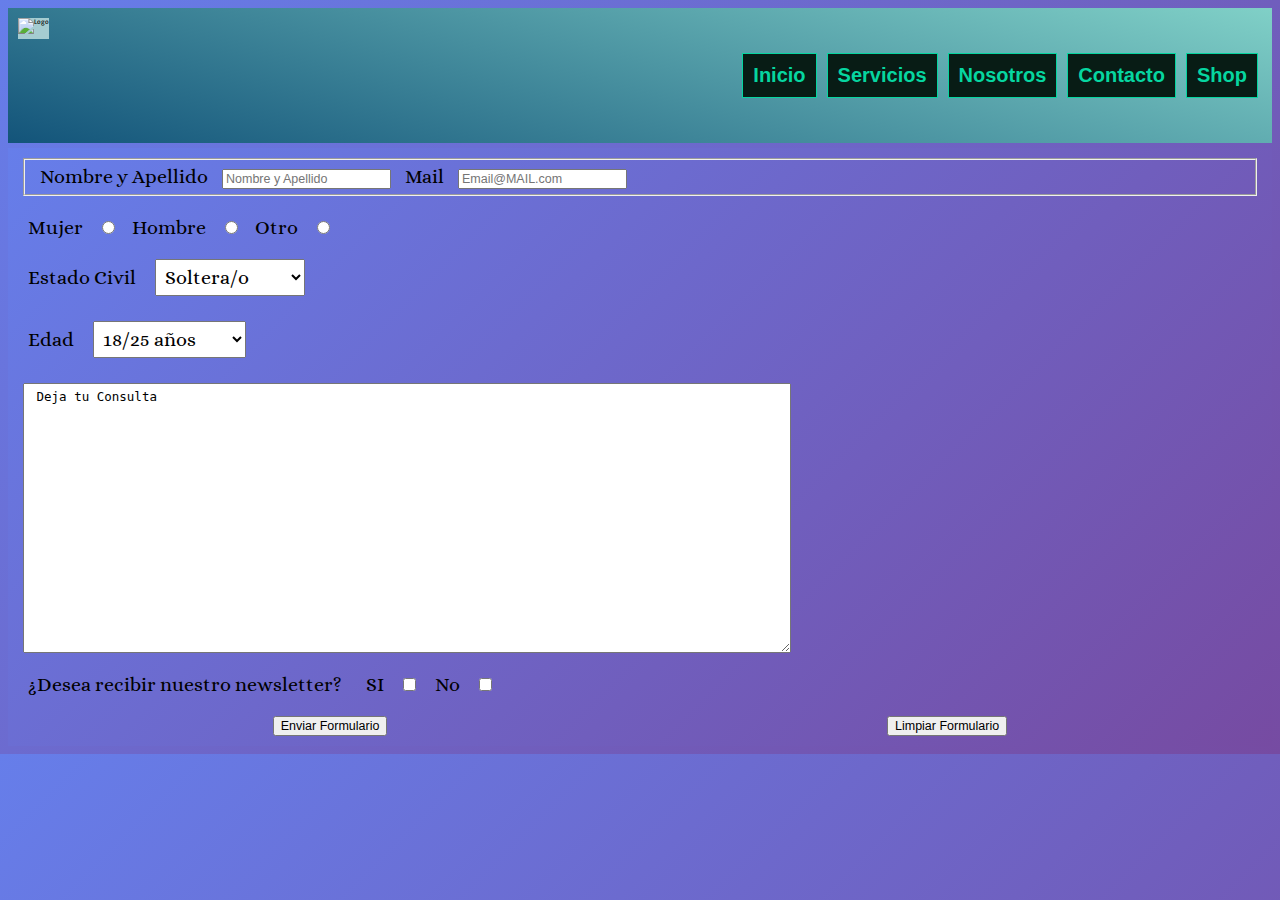
==== contacto.html @ a93e9310 "Proyecto Curso Coder" ====
<!DOCTYPE html>
<html lang="en">
<head>
	<head>
  <meta charset="UTF-8">
    <meta name="viewport" content="width=device-width, initial-scale=1.0">

    <title>ContactoHomeGoodsCo.</title>

    <meta name="description" content="Si queres contactarte con nosotros, llamanos, mandanos un mail o buscanos en nuestras redes sociales">

    <meta name="keywords" content="diseño de interiores, diseño interior, decoración, herrería, carpintería, tapicería, reciclaje">

    <link rel="stylesheet" href="https://cdn.jsdelivr.net/npm/bootstrap@4.5.3/dist/css/bootstrap.min.css" integrity="sha384-TX8t27EcRE3e/ihU7zmQxVncDAy5uIKz4rEkgIXeMed4M0jlfIDPvg6uqKI2xXr2" crossorigin="anonymous">
    <script src="https://code.jquery.com/jquery-3.5.1.slim.min.js" integrity="sha384-DfXdz2htPH0lsSSs5nCTpuj/zy4C+OGpamoFVy38MVBnE+IbbVYUew+OrCXaRkfj" crossorigin="anonymous"></script>
    <script src="https://cdn.jsdelivr.net/npm/bootstrap@4.5.3/dist/js/bootstrap.bundle.min.js" integrity="sha384-ho+j7jyWK8fNQe+A12Hb8AhRq26LrZ/JpcUGGOn+Y7RsweNrtN/tE3MoK7ZeZDyx" crossorigin="anonymous"></script>
    
    <link rel="stylesheet" type="text/css" href="css/EstilosHomeGoodsCo.css">
    <link href="https://fonts.googleapis.com/css2?family=Alice&family=Libre+Baskerville&family=Merriweather+Sans:wght@300&display=swap" rel="stylesheet">
    <link rel="stylesheet" href="https://cdnjs.cloudflare.com/ajax/libs/font-awesome/4.7.0/css/font-awesome.min.css">

</head>


<body class="FondoContacto">

	<header class="container-fluid">
		<div class= "row">
			<div class= "col-lg-12 col-md-12 col-sm-12">
				<div id="logo">
					<img src="imagenes/logo.png"alt="Logo" width="30vh">	
				</div>
			</div>	
		</div>

		<nav class="Menu">
			<ul>
				<li> <a href="index.html"> Inicio </a></li>
					
				<li><a href="servicios.html"> Servicios </a>
					<ul>
						<li>Productos</li>
						<li>Asesoría</li>
					</ul>
				</li>

				<li><a href="nosotros.html"> Nosotros</a></li>

				<li><a href="contacto.html"> Contacto </a></li>

				<li><a href="shop.html"> Shop </a></li>
			</ul>
		</nav>
	</header>

	<main class="FondoContacto">
		<form class="Data"> 
	  		<fieldset class="TextoFormulario">
				<label class="Data" for="Nombre y Apellido">Nombre y Apellido</label>
				<input type="text" name="Nombre y Apellido" placeholder="Nombre y Apellido">

				<label class="Data"for="Mail">Mail</label>
				<input type="text" name="Mail" placeholder="Email@MAIL.com">
			</fieldset>
		</form>

		<form class="Data">
					<label class="Data" for="Mujer">Mujer</label>
					<input type="radio" name="Género">
					<label class="Data" for="Hombre">Hombre</label>	
					<input type="radio" name="Género">
					<label class="Data" for="Otro">Otro</label>
					<input type="radio" name="Género">
		</form>

		<form class="Data">	
			<label class="Data"for="Estado Civil">Estado Civil</label>
				<select class="Data" name= "Estado Civil">
					<option class="Data" value="Soltera/o">Soltera/o</option>
					<option  class="Data" value="Convivente">Convivente</option>
					<option class="Data" value="Casada/o">Casada/o</option>
					<option class="Data" value="Viuda/o">Viuda/o</option>
					<option class="Data" value="Separada/o">Separada/o>
					<option class="Data" value="Divorciada/o">Divorciada/o</option>
				</select>
	
		</form>			

		<form class="Data">	
			<label class="Data"for="Estado Civil">Edad</label>
				<select class="Data" name= "Estado Civil">
					<option class="Data" value="18-25 años">18/25 años</option>
					<option  class="Data" value="26-40 años">26/40 años</option>
					<option class="Data" value="41-60 años/o">41/60 años</option>
					<option class="Data" value="61 años o más">61 años o más</option>
				</select>
	
		</form>			

		<div class="Data">
			<textarea placeholder="Deja tu Consulta" class="TextArea"> Deja tu Consulta
			</textarea>
		</div>

		<div Class="TextoFormulario">
			<label class="Data" for="name">¿Desea recibir nuestro newsletter?</label>
			<label class="Data" for="SI">SI</label>
			<input class="Data"type="checkbox" name="Sí">
			<label class="Data" for="NO">No</label>
			<input class="Data" type="checkbox" name="No">
		</div>
	
	
		<div Class="Botones">
			<input type="submit" value="Enviar Formulario"/>
			<input type="reset"	value="Limpiar Formulario"/>	
		</div>
	
	</main>



	<script src="https://code.jquery.com/jquery-3.5.1.slim.min.js" integrity="sha384-DfXdz2htPH0lsSSs5nCTpuj/zy4C+OGpamoFVy38MVBnE+IbbVYUew+OrCXaRkfj" crossorigin="anonymous"></script>
    <script src="https://cdn.jsdelivr.net/npm/popper.js@1.16.1/dist/umd/popper.min.js" integrity="sha384-9/reFTGAW83EW2RDu2S0VKaIzap3H66lZH81PoYlFhbGU+6BZp6G7niu735Sk7lN" crossorigin="anonymous"></script>
    <script src="https://stackpath.bootstrapcdn.com/bootstrap/4.5.2/js/bootstrap.min.js" integrity="sha384-B4gt1jrGC7Jh4AgTPSdUtOBvfO8shuf57BaghqFfPlYxofvL8/KUEfYiJOMMV+rV" crossorigin="anonymous"></script>
	
</body>
</html>
---- css/EstilosHomeGoodsCo.css ----
* {
	box-sizing:border-box;
	font-size:62.5%;
}

body{
	font-family: 'Alice', serif;
	font-family: 'Libre Baskerville', serif;
	font-family: 'Merriweather Sans', sans-serif;
	margin:left; 
}

header{
	display:flex;
	flex-direction: row;
	justify-content: space-between;
	background-image:linear-gradient(15deg, #13547a 0%, #80d0c7 100%);
	height:15vh;
}	

#logo img {
	margin: 10px;
	width:20vh;
	align-content: left;
	background-color:#a5ccd1;
}

.Menu{
	display: flex;
	flex-direction: row;
	justify-content: space-between;
	align-items:center;
	align-content:flex-end;
}

ul {
	display:flex;
	flex-direction: row;
	justify-content: space-between;
	padding:5px;
	margin:4px;
	align-items: center;
	list-style: none;
	font-family:'Baskerville', sans-serif;
	font-size:1rem;
	color:#06D6A0;
	font-weight: bold;
	text-decoration: none;

}	

li{ 
	background-color:#081C15;
	display:inline-block;
	position:relative;
	font-size:1rem; 
	list-style: none;	
	border: solid 1px;
	padding:5px;
	margin:5px;

}

ul ul {
	position:absolute;
	display:none;
	text-decoration:none;
	font-family: 'Baskerville', sans-serif;
	color:#06D6A0;
	border: solid 1px;
}	

ul ul li {
	list-style:none;
	font-family:'Baskerville', sans-serif;
	text-decoration:none;
	font-size:1.5rem;
	color:#06D6A0;
	padding:2px;
	margin:2px;
	border:solid 1px;
}

ul li:hover ul {
	display:block;
	list-style:none;
	font-family:'Baskerville', sans-serif;
	text-decoration:none;
	font-size:1rem;
	color:#06D6A0;
	padding:2px;
	margin:2px;
	overflow: hidden;
	z-index:1;
}

a {
	display:inline-block;
	width:auto;
	position:relative;
	font-size:2rem; 
	list-style:none;
	text-decoration:none;
	font-family:'Baskerville', sans-serif;
	color:#06D6A0;
	padding:5px;
}


main section {
	background-image:linear-gradient(to top, #9890e3 0%, #b1f4cf 100%);
	text-align:justify;
}

main aside{
	background-color:#10002B;
	text-align:justify;
}

img{
	padding-bottom: 5px;
	margin:5px;
}

.Titulos{
	font-family: 'Alice', serif;
	color:#7400B8;
	font-weight:bold;
	padding:5px;
	margin:5px;
	font-size:2rem;
	line-height:2.5rem;
	background-color:#83c5be;
}

.TextoPrincipal{
	font-family: 'Libre Baskerville', serif;
	color:#2B2429;
	font-weight:normal;
	font-size:2rem;
	padding:5px;
	text-align:justify;
}

.TextoSecundario{
	font-family:'Libre Baskerville', serif;
	color:black;
	font-weight:normal;
	font-size:1.7rem;
	padding:5px;
	text-align:justify;
}

.TextoAside{
	font-family:'Libre Baskerville', serif;
	color:white;
	font-weight:normal;
	font-size:1.7rem;
	padding:5px;
	text-align:justify;

}

#cuadros div {
	background-image: linear-gradient(15deg, #13547a 0%, #80d0c7 100%);
	text-align:justify;
}

footer{
    background-image: linear-gradient(to right, #74ebd5 0%, #9face6 100%); !important;
}


.TitulosFooter{
    text-align: center;
    background-image: linear-gradient(to top, #5f72bd 0%, #9b23ea 100%);
    padding: 3px;
    color: 264653;
    font-family: 'Merriweather Sans', sans-serif;
    font-size: 2rem;
    font-weight: bold;
}

.TextoPieFooter {
    font-size: 1.5rem;
    text-align: center;
}

.fa {
	padding: 1rem;
	font-size: 4rem !important;
	text-align: center;
	text-decoration: none !important;	
	margin: 5px 2px;
	color:#1B3A4B;
}

.fa:hover {
    opacity: 0.7;
}


                 /*HTML NOSOTROS*/

.FondoNosotros{
	background-color: #006466;

}

.TitulosNosotros{
	display: flex;
	flex-direction: wrap-row;
	justify-content:flex-start;
	align-items: right;
	font-family: 'Alice', serif;
	color:#b7e4c7;
	font-weight: bold;
	font-size: 2.5rem;
	text-decoration-line: underline;
	margin:10px;
	line-height: 3rem;

}

.TextoPrincipalNosotros{
	margin:10px;
	font-family: 'Libre Baskerville', serif;
	color: white;
	font-weight: normal;
	font-size: 2rem;
	
}


               /*HTML SERVICIOS*/

.FondoServicios{
	background-image: linear-gradient(to right, #3ab5b0 0%, #3d99be 31%, #56317a 100%);
	padding:10px;
	text-align: center;
}

section.ContenedorGrid div{
	padding: 10px;
}

.ContenedorGrid{
	display:grid;
	grid-template-columns: repeat (3,1fr);
	grid-template-rows: repeat (3, 1fr 3fr 2fr);
	grid-gap:5px;
}

section.ContenedorGrid div{
	padding: 10px;
}

.ContenedorGrid{
	display:grid;
	grid-template-columns: repeat (3,1fr);
	grid-template-rows: repeat (3, 1fr 3fr 2fr);
	grid-gap:5px;
}

section .ContenedorGrid {
	padding:5px;
}

.Iluminacion {
	font-family: 'Alice', serif;
	color:#7400B8;
	font-weight:bold;
	padding:5px;
	margin:5px;
	font-size:2rem;
	line-height:2.5rem;
	background-color:#83c5be;
	
}

.DescripcionLuces{
	font-family: 'Libre Baskerville', serif;
	color:black;
	font-weight: normal;
	font-size: 2.5rem;
}

.FotosLuces {
	display:flex;
	align-items: center;
	justify-content: space-between;
	flex-wrap: row;
}

.LamparaTecho1:hover img{
	transform: scale(2);
	height:10%
	width:10%;
	transition:2s;
}

.LamparaTecho2:hover img{
	transform: scale(2);
	height:10%
	width:10%;
	transition:2s;
}

.LamparaPie:hover img{
	transform: scale(2);
	height:10%
	width:10%;
	transition:2s;
}

.Veladores:hover img{
	transform: scale(2);
	height:10%
	width:10%;
	transition:2s;
}

.Muebles {
	font-family: 'Alice', serif;
	color:#7400B8;
	font-weight:bold;
	padding:5px;
	margin:5px;
	font-size:2rem;
	line-height:2.5rem;
	background-color:#83c5be;
}

.DescripcionMuebles{
	font-family: 'Libre Baskerville', serif;
	color:#2B2429;
	font-weight: normal;
	font-size: 2rem;
}

.FotosMuebles{
	display:flex;
	align-items: center;
	justify-content: space-between;
	flex-wrap: wrap;
	margin:0;
  	padding:0;
  	flex-grow:1;
}

.Biblioteca1:hover img{
	transform: scale(2);
	height:10%
	width:10%;
	transition:2s;
}

.Comedor:hover img{
	transform: scale(2);
	height:10%
	width:10%;
	transition:2s;
}

.Arrime:hover img{
	transform: scale(2);
	height:10%
	width:10%;
	transition:2s;
}

.Sillon:hover img{
	transform: scale(2);
	height:10%
	width:10%;
	transition:2s;
}

.Asesoria {
	font-family: 'Alice', serif;
	color:#7400B8;
	font-weight:bold;
	padding:5px;
	margin:5px;
	font-size:2rem;
	line-height:2.5rem;
	background-color:#83c5be;
}

.DescripcionAsesoria {
	font-family: 'Libre Baskerville', serif;
	color:#2B2429;
	font-weight: normal;
	font-size: 2rem;
}

.FotosAsesoria{
	display:flex;
	align-items: center;
	justify-content: space-between;
	flex-wrap: wrap;	

}

.Balcon:hover img{
	transform: scale(2);
	height:10%
	width:10%;
	transition:2s;
}

.Cuarto3:hover img{
	transform: scale(2);
	height:10%
	width:10%;
	transition:2s;
}

.Cuarto1:hover img{
	transform: scale(2);
	height:10%
	width:10%;
	transition:2s;
}

.Cuarto2:hover img{
	transform: scale(2);
	height:10%
	width:10%;
	transition:2s;
}
.ContenedorGrid{
	display:grid;
	grid-template-columns: repeat (3,1fr);
	grid-template-rows: repeat (3, 1fr 3fr 2fr);
	grid-gap:5px;
}


section .ContenedorGrid {
	padding:10px;
}

.Iluminacion {
	font-family: 'Alice', serif;
	color:#7400B8;
	font-weight:bold;
	padding:5px;
	margin:5px;
	font-size:2rem;
	line-height:2.5rem;
	background-color:#83c5be;
}

.DescripcionLuces{
	font-family: 'Libre Baskerville', serif;
	color:#2B2429;
	font-weight: normal;
	font-size: 2rem;
}

.FotosLuces {
	display:flex;
	align-items: center;
	justify-content: space-between;
	flex-wrap: wrap;	
}

.FotosLuces img:hover{
	flex-grow:1;
	margin:10px;
	justify-content: space-between;
	object-fit: scale-down;
	transform: scale(2);
	height:10%
	width:10%;
	transition:2s; 
	margin:20%;
}

.Muebles {
	font-family: 'Alice', serif;
	color:#7400B8;
	font-weight:bold;
	padding:5px;
	margin:5px;
	font-size:2rem;
	line-height:2.5rem;
	background-color:#83c5be;
}

.DescripcionMuebles{
	font-family: 'Libre Baskerville', serif;
	color:#2B2429;
	font-weight: normal;
	font-size: 2rem;
}

.FotosMuebles{
	display:flex;
	align-items: center;
	justify-content: space-between;
	flex-wrap: wrap;
	margin:0;
  	padding:0;
  	flex-grow:1;
}

.FotosMuebles img:hover{
	flex-grow:1;
	margin:10px;
	justify-content: space-between;
	object-fit: scale-down;
	transform: scale(2);
	height:10%
	width:10%;
	transition:2s; 
	margin:20%;
}

.Asesoria {
	font-family: 'Alice', serif;
	color:#7400B8;
	font-weight:bold;
	padding:5px;
	margin:5px;
	font-size:2rem;
	line-height:2.5rem;
	background-color:#83c5be;
}

.DescripcionAsesoria {
	font-family: 'Libre Baskerville', serif;
	color:#2B2429;
	font-weight: normal;
	font-size: 2rem;
}

.FotosAsesoria{
	display:flex;
	align-items: center;
	justify-content: space-between;
	flex-wrap: wrap;	

}

.FotosAsesoria img:hover{
	flex-grow:1;
	margin:10px;
	justify-content: space-between;
	object-fit: scale-down;
	transform: scale(2);
	height:10%
	width:10%;
	transition:2s; 
	margin:20%;
}



            /*HTML CONTACTO*/


.FondoContacto{
	background-image: linear-gradient(135deg, #667eea 0%, #764ba2 100%);

}

.Data{
	font-family: "Alice", sans-serif;
	font-size:2rem;
	color: black;
	padding:5px;
	margin:5px;
}

.TextoFormulario{
	font-family: "Alice", sans-serif;
	font-size:2rem;
	color: black;
	padding:5px;
	margin:5px;
}

textarea{
	display: flex;
	height: 30vh;
	width: 60vw;
	padding:5px;
	margin:5px;
}

.Botones{
	display: flex;
	justify-content: space-around;
	align-items: center;
	font-family: "Alice", sans-serif;
	font-size:2rem;
	padding:10px;
	margin:5px;
}

               /*HTML SHOP*/

.FondoShop{

	background-color: #83c5be;
}

.PiedeFoto:hover { 
	display:block;
	overflow: hidden;
	z-index:1;
	font-family: 'Merriweather', serif;
	background-color: white;
	color:#6f08c9;
	font-weight: bold;
	font-size:1.7rem;
	padding: 5px;
	text-align: justify;
}
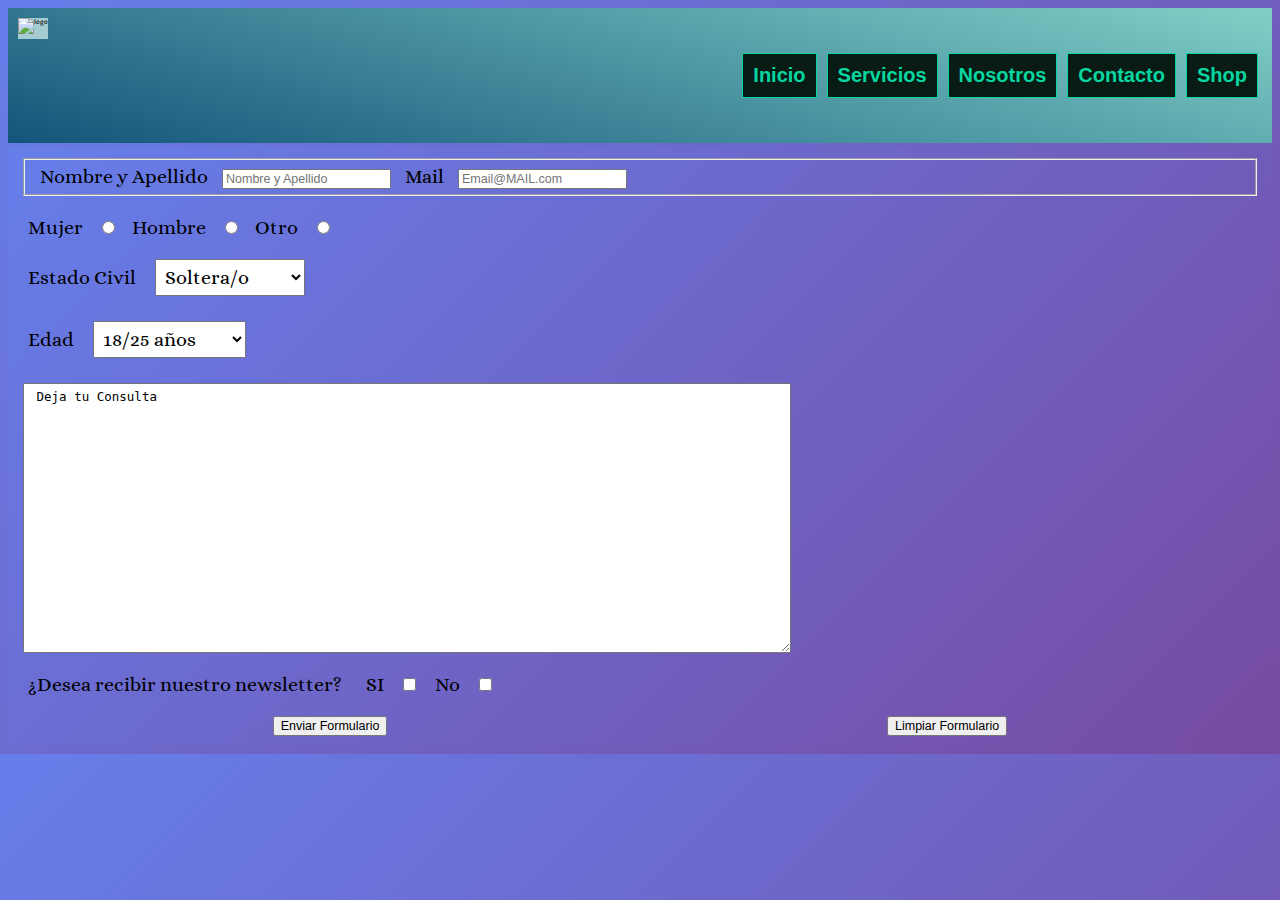
==== commit 2e00959d: "Update contacto.html" ====
--- a/contacto.html
+++ b/contacto.html
@@ -28,7 +28,7 @@
 		<div class= "row">
 			<div class= "col-lg-12 col-md-12 col-sm-12">
 				<div id="logo">
-					<img src="imagenes/logo.png"alt="Logo" width="30vh">	
+					<img src="imagenes/logo.png"alt="logo" width="30vh">	
 				</div>
 			</div>	
 		</div>
@@ -125,4 +125,4 @@
     <script src="https://stackpath.bootstrapcdn.com/bootstrap/4.5.2/js/bootstrap.min.js" integrity="sha384-B4gt1jrGC7Jh4AgTPSdUtOBvfO8shuf57BaghqFfPlYxofvL8/KUEfYiJOMMV+rV" crossorigin="anonymous"></script>
 	
 </body>
-</html>+</html>
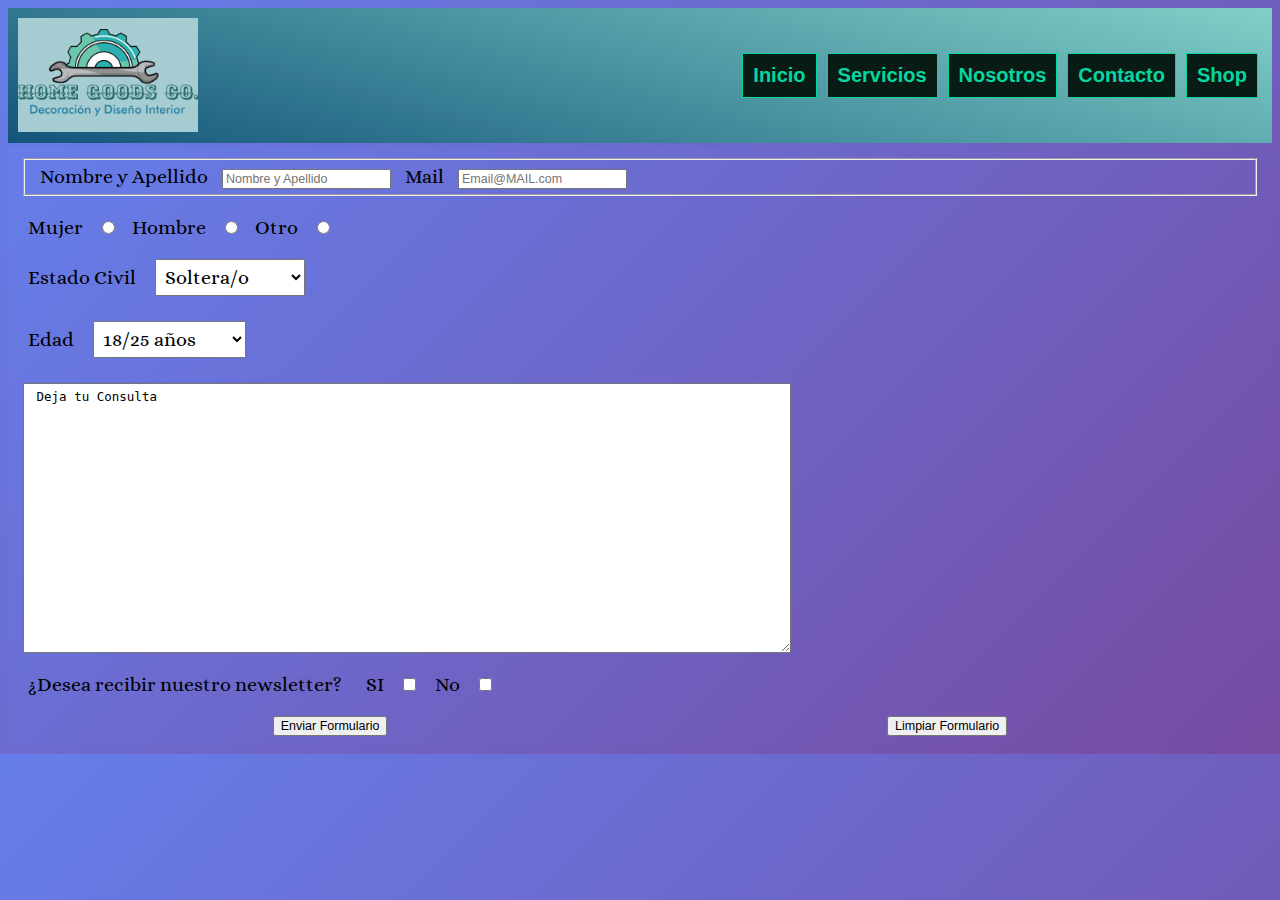
==== commit 52aa1613: "Update contacto.html" ====
--- a/contacto.html
+++ b/contacto.html
@@ -28,7 +28,7 @@
 		<div class= "row">
 			<div class= "col-lg-12 col-md-12 col-sm-12">
 				<div id="logo">
-					<img src="imagenes/logo.png"alt="logo" width="30vh">	
+					<img src="Imagenes/logo.png"alt="logo" width="30vh">	
 				</div>
 			</div>	
 		</div>
